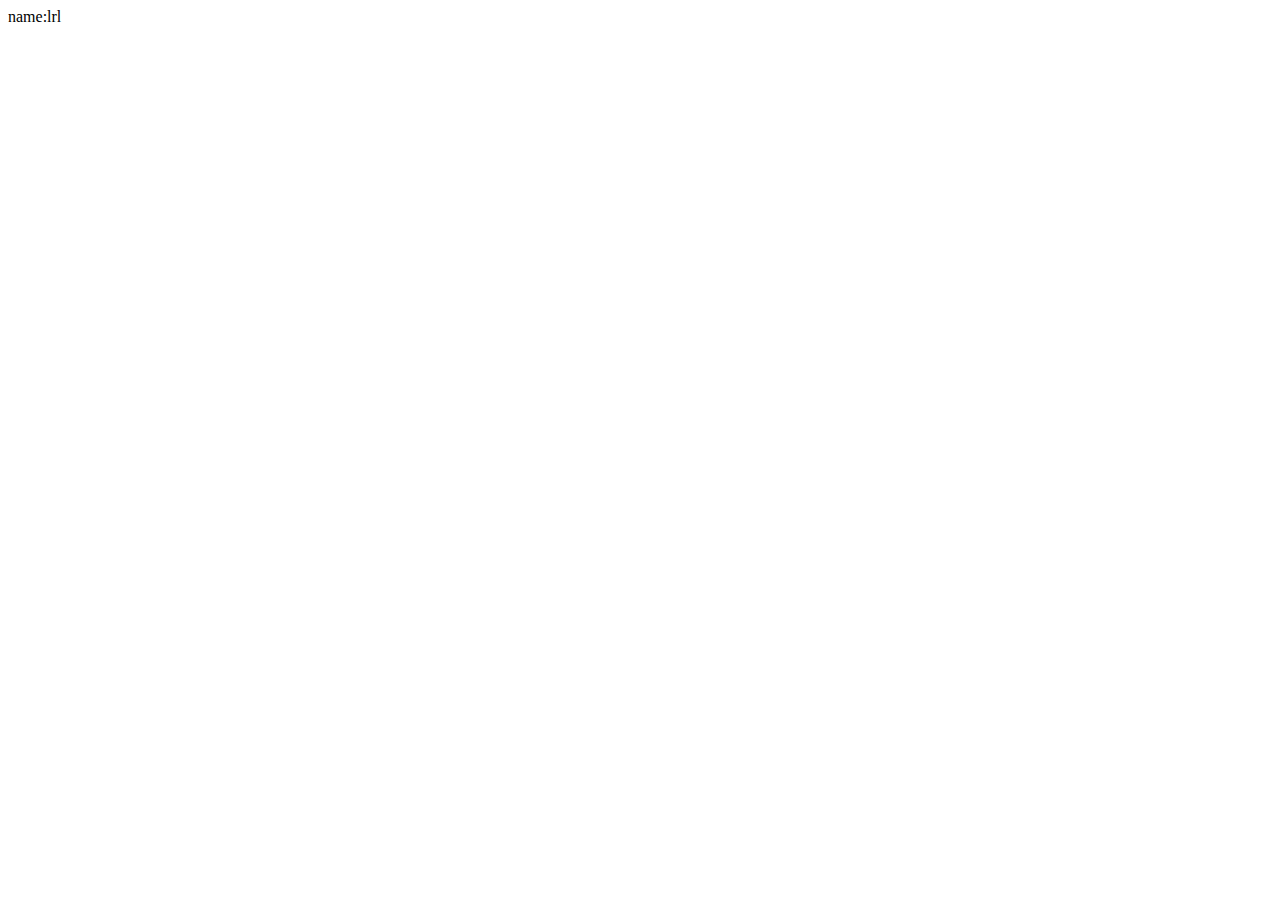
==== 大作业/info.html @ 90fce13c "测试" ====
<!--
 * @Author: Eugene
 * @Date: 2019-11-26 20:24:14
 * @LastEditors: Eugene
 * @LastEditTime: 2019-11-26 20:25:17
 * @FilePath: \大作业\info.html
 -->
<!DOCTYPE html>
<html lang="en">
<head>
    <meta charset="UTF-8">
    <meta name="Eugene的个人信息" content="width=device-width, initial-scale=1.0">
    <meta http-equiv="X-UA-Compatible" content="ie=edge">
    <title>info</title>
</head>
<body>
    name:lrl
</body>
</html>
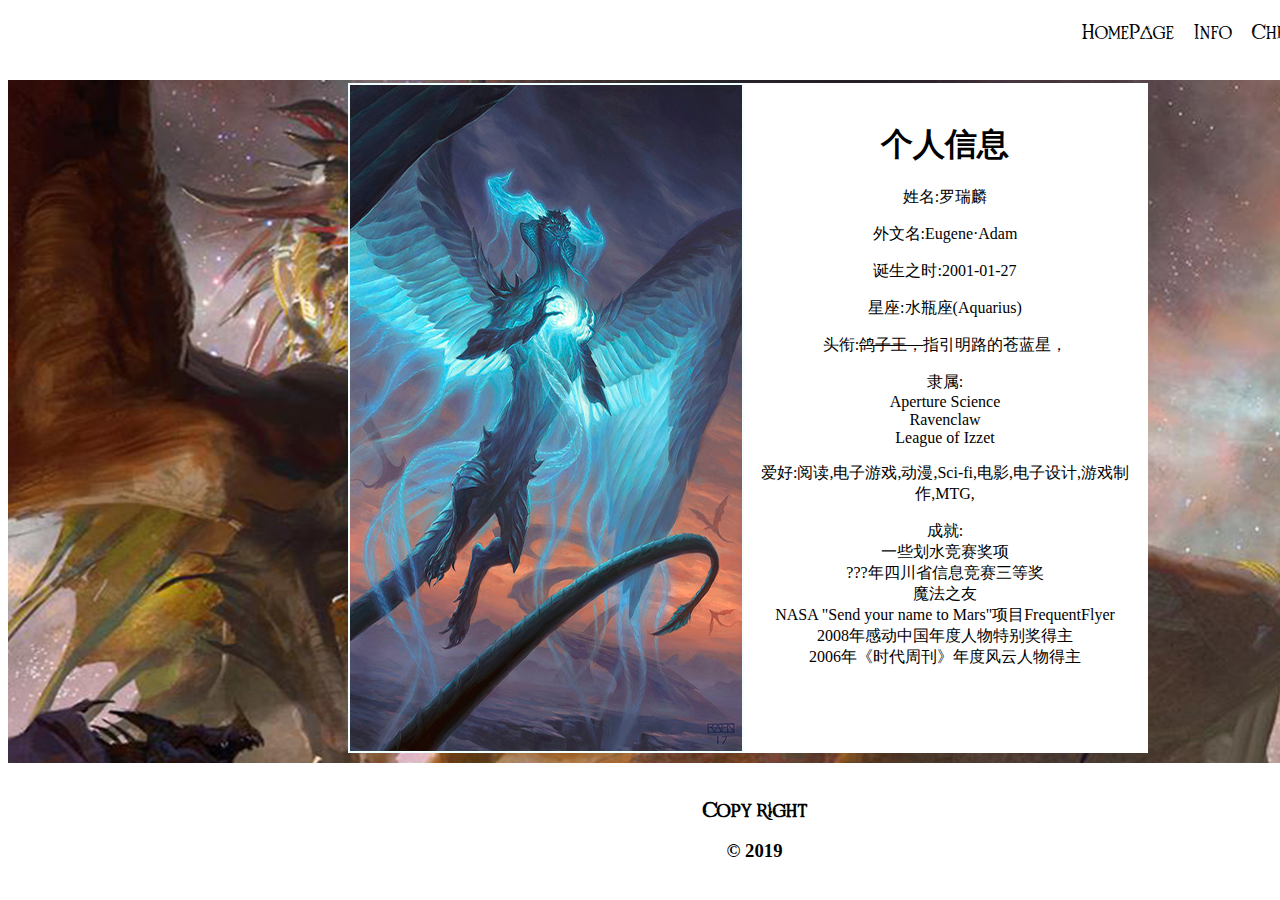
==== commit a9350549: "last" ====
--- a/大作业/info.html
+++ b/大作业/info.html
@@ -1,19 +1,93 @@
 <!--
  * @Author: Eugene
- * @Date: 2019-11-26 20:24:14
+ * @Date: 2019-11-27 09:25:32
  * @LastEditors: Eugene
- * @LastEditTime: 2019-11-26 20:25:17
- * @FilePath: \大作业\info.html
+ * @LastEditTime: 2019-12-03 18:26:06
+ * @FilePath: \my-website\大作业\info.html
  -->
+
 <!DOCTYPE html>
 <html lang="en">
+
 <head>
     <meta charset="UTF-8">
     <meta name="Eugene的个人信息" content="width=device-width, initial-scale=1.0">
     <meta http-equiv="X-UA-Compatible" content="ie=edge">
     <title>info</title>
+    <link rel="stylesheet" type="text/css" href="style.css">
+    <style>
+        ul {
+            list-style-type: none;
+            margin: 0;
+            padding: 0;
+            overflow: hidden;
+        }
+
+        li {
+            float: right;
+        }
+
+        a:link,
+        a:visited {
+            text-decoration: none;
+            margin: 10px;
+            color: black;
+        }
+
+        a:hover {
+            text-decoration: underline;
+            margin: 10px;
+            color: black;
+        }
+
+        a:visited {
+            text-decoration: none;
+            margin: 10px;
+            color: black;
+        }
+    </style>
 </head>
+
 <body>
-    name:lrl
+    <div class="navigation">
+        <ul id="ul" style="text-align: center;">
+            <li id="li"><a href="index.html#contact">Contact Me</a></li>
+            <li id="li"><a href="Chronology.html">Chronology</a></li>
+            <li id="li"><a href="info.html">Info</a></li>
+            <li id="li"><a href="index.html">HomePage</a></li>
+        </ul>
+    </div>
+    <div class="info_box">
+        <div class="info">
+            <div id="ugin"></div>
+            <div id="detail">
+                <p style="text-align: center;margin-top: 40px;margin-bottom: 20px;font-size: xx-large;"><b>个人信息</b></p>
+                <p style="text-align: center;">姓名:罗瑞麟</p>
+                <p style="text-align: center;">外文名:Eugene·Adam</p>
+                <p style="text-align: center;">诞生之时:2001-01-27</p>
+                <p style="text-align: center;">星座:水瓶座(Aquarius)</p>
+                <p style="text-align: center;">头衔:<del>鸽子王，</del>指引明路的苍蓝星，</p>
+                <p style="text-align: center;">隶属:<br><a
+                        href="https://baike.baidu.com/item/%E5%85%89%E5%9C%88%E7%A7%91%E6%8A%80/8494995?fr=aladdin"
+                        target="blank">Aperture Science</a><br>
+                    <a href="https://baike.baidu.com/item/%E6%8B%89%E6%96%87%E5%85%8B%E5%8A%B3/2420629?fr=aladdin"
+                        target="blank">Ravenclaw<br></a>
+                    <a href="https://baike.baidu.com/item/%E6%8B%89%E5%B0%BC%E5%8D%A1/18335265?fr=aladdin"
+                        target="blank">League of Izzet</p></a>
+                <p style="text-align: center;">爱好:阅读,电子游戏,动漫,Sci-fi,电影,电子设计,游戏制作,MTG,</p>
+                <p style="text-align: center;">成就:<br>一些划水竞赛奖项<br>???年四川省信息竞赛三等奖<br>魔法之友<br>
+                    <a href="https://mars.nasa.gov/participate/send-your-name/insight/?cn=88003352459&#search"
+                        target="blank">NASA "Send your name to Mars"项目FrequentFlyer<br></a>
+                    2008年感动中国年度人物特别奖得主<br>2006年《时代周刊》年度风云人物得主</p>
+                <p></p>
+            </div>
+        </div>
+    </div>
+    <div class="bottom" style="margin-top: 0px;">
+        <br>
+        <p>
+            <h3 style="font-family: Grindelwald;text-align: center;">Copy right<h3
+                    style="font-family: hans;text-align: center;"> © 2019</h3>
 </body>
+
 </html>--- a/大作业/style.css
+++ b/大作业/style.css
@@ -0,0 +1,234 @@
+/*
+ * @Author: Eugene
+ * @Date: 2019-11-20 08:37:55
+ * @LastEditors: Eugene
+ * @LastEditTime: 2019-12-03 18:30:29
+ * @FilePath: \大作业\style.css
+ */
+
+@font-face {
+    font-family: Grindelwald;
+    src: url(Grindelwald.otf);
+}
+
+@font-face {
+    font-family: EX-hans;
+    src: url(hans.ttf);
+}
+@font-face{
+    font-family: BlackAdder ITC;
+    src: url(ITCBLKAD.TTF);
+}
+
+.navigation {
+    position: relative;
+    width: 1493px;
+    height: 40px;
+    margin-left: 10px;
+    padding-top: 15px;
+    background: white;
+    font-family: Grindelwald;
+    font-size: large;
+}
+
+.slogan{
+    font-family: Grindelwald;
+    font-size: xx-large;
+    font-style: italic;
+    margin-top:30px;
+}
+
+
+#name {
+    font-family: Grindelwald;
+    font-size: xxx-large;
+    color: rgb(255, 255, 255);
+    width: 400px;
+    height: 63px;
+    padding-left: 220px;
+    padding-top: 240px;
+    text-align: center;
+    position: relative;
+
+}
+
+#info {
+    position: absolute;
+    width: 362px;
+    height: 45px;
+    padding-top: 10px;
+    padding-left: 295px;
+    text-align: left;
+    font-family: BlackAdder ITC;
+    font-size: xx-large;
+}
+
+#title {
+    background-image: url(portal.jpg);
+    margin: 0 10px 10px 10px;
+    width: 1493px;
+    height: 730px;
+    padding-top: 10px;
+}
+
+#text1 {
+    position: relative;
+    width: 400px;
+    height: 20px;
+    font-family: EX-hans;
+    color: white;
+    font-size: large;
+    padding-left: 290px;
+    padding-top: 25px;
+}
+
+.avator {
+    position: absolute;
+    width: 100px;
+    height: 100px;
+    left: 125px;
+    top: 300px;
+
+}
+
+#img-circle {
+    width: auto;
+    height: auto;
+    border-radius: 50%;
+}
+
+.box2 {
+    width: 1493px;
+    height: 730px;
+    margin: 0 5px 0 5px;
+    position: absolute;
+    background-image: url(portal1.png);
+}
+
+#animationArrow {
+    position: absolute;
+    padding-left: 470px;
+    padding-top: 230px;
+    width: auto;
+    height: auto;
+    animation: move 1.25s ease-in-out infinite;
+}
+
+@keyframes move {
+    10% {
+        transform: translateY(0px);
+    }
+
+    20% {
+        transform: translateY(5px);
+    }
+
+    30% {
+        transform: translateY(10px);
+    }
+
+    40% {
+        transform: translateY(20px);
+    }
+
+    50% {
+        transform: translateY(25px);
+    }
+
+    60% {
+        transform: translateY(25px);
+    }
+
+    70% {
+        transform: translateY(7px);
+    }
+
+    80% {
+        transform: translateY(5px);
+    }
+
+    90% {
+        transform: translateY(2.5px);
+    }
+
+    100% {
+        transform: translateY(0px);
+    }
+}
+
+.album {
+    position: relative;
+    border: 2px solid black;
+    width: 650px;
+    height: 430px;
+    margin: 80px 65px;
+    transition: 0.5s ease;
+}
+
+.contact {
+    position: relative;
+    width: 650px;
+    height: 430px;
+    margin-top: -512px;
+    margin-right: 48px;
+    float: right;
+}
+
+#icon {
+    position: relative;
+    width: 648px;
+    height: 215px;
+    text-align: center;
+}
+
+.F {
+    position: relative;
+    border: 2px solid azure;
+    widows: 650px;
+    height: 215px;
+    background: white;
+    font-family: EX-hans;
+}
+
+.bottom {
+    position: relative;
+    width: 1493px;
+    margin-top: 160px;
+    height: 100px;
+    background: white;
+    box-shadow: 10px #888888
+}
+
+.info_box {
+    width: 1503px;
+    height: 700px;
+    position: relative;
+    background-attachment: fixed;
+    background-repeat: no-repeat;
+    background-position: center;
+    background-image: url(ur-dragon.jpg);
+}
+
+.info {
+    width: 800px;
+    height: 670px;
+    position: absolute;
+    background: white;
+    margin-left: 340px;
+    margin-top: 20px;
+}
+
+#ugin{
+    width: 392px;
+    height: 666px;
+    background-image: url(profit.jpg);
+    position: absolute;
+    border: 2px solid azure;
+}
+
+#detail{
+    width: 406px;
+    height: 670px;
+    font-family: EX-hans;
+    float: right;
+}